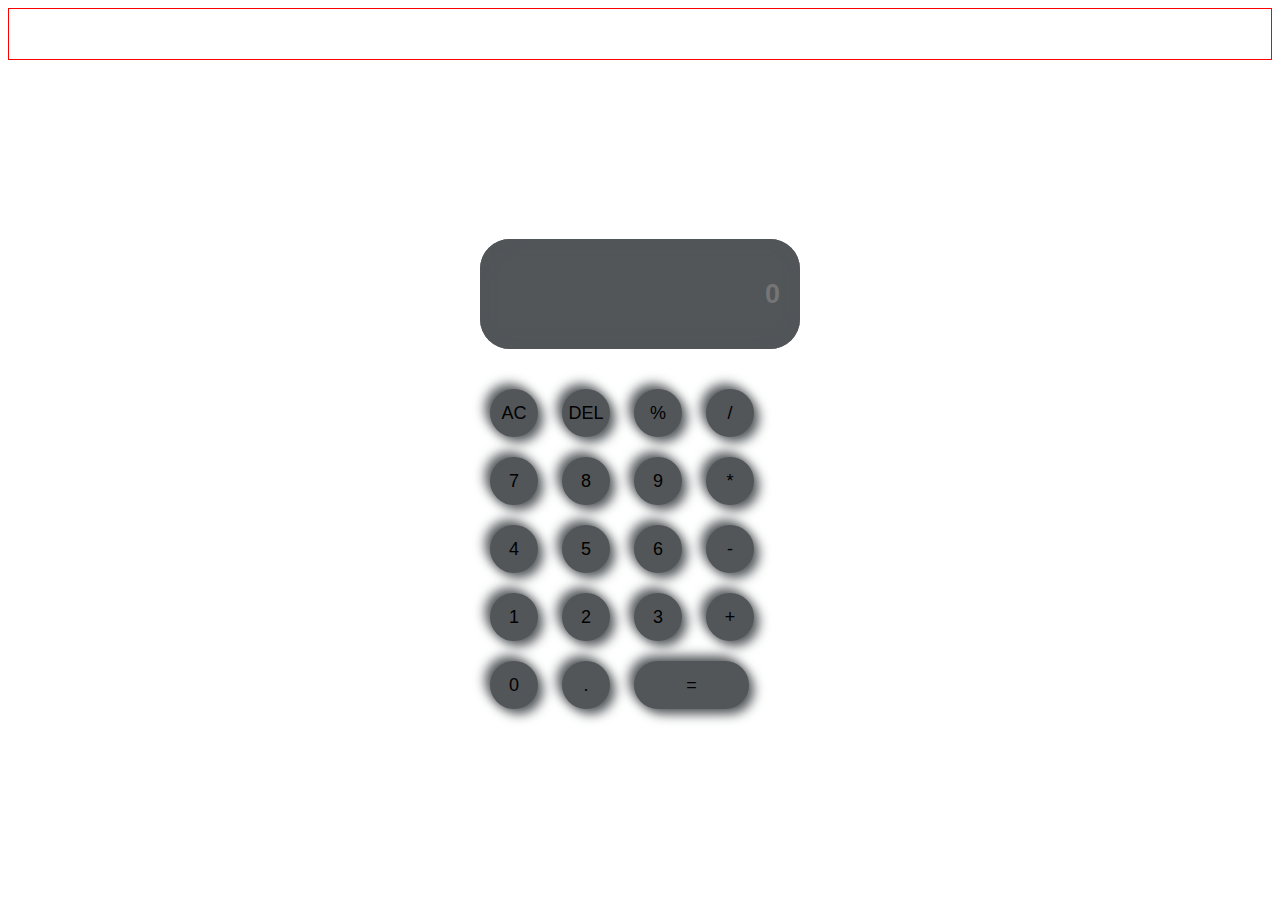
==== index.html @ a776ddd3 "Add files via upload" ====
<!DOCTYPE html>
<html lang="en">
<head>
    <meta charset="UTF-8">
    <meta http-equiv="X-UA-Compatible" content="IE=edge">
    <meta name="viewport" content="width=device-width, initial-scale=1.0">
    <title>CALCULATOR</title>
    <link rel="stylesheet" href="styles.css">

</head>
<body class="mycursor">
    <div class="container">
        <div class="Calculator">
            <input type="text" placeholder="0" id="output-screen"/>
            <div>
                <button onclick="Clear()" >AC</button>
                <button onclick="del()">DEL</button>
                <button onclick="display('%')">%</button>
                <button onclick="display('/')">/</button>
            </div>
            <div>
                <button onclick="display('7')">7</button>
                <button onclick="display('8')">8</button>
                <button onclick="display('9')">9</button>
                <button onclick="display('*')">*</button>
            </div>
            <div>
                <button onclick="display('4')">4</button>
                <button onclick="display('5')">5</button>
                <button onclick="display('6')">6</button>
                <button onclick="display('-')">-</button>
            </div>
            <div>
                <button onclick="display('1')">1</button>
                <button onclick="display('2')">2</button>
                <button onclick="display('3')">3</button>
                <button onclick="display('+')">+</button>
            </div>
            <div>
                <button onclick="display('0')">0</button>
                <button onclick="display('.')">.</button>
                <button onclick="calculate()" class="equal">=</button>
            </div>
        </div>
    </div>
    <script src="scripts.js"></script>
</body>
</html>
---- styles.css ----
@import url('https://fonts.googleapis.com/css?family=Open+Sans&display=swap');
html[data-theme='dark']
*{
    margin: 0;
    padding: 0;
    box-sizing: border-box;
    background-color:rgb(82,86,89);
    font-family: sans-serif;
    outline: invert;
}
.container{
    height: 100vh;
    display: flex;
    justify-content: center;
    align-items: center; 
}

.calculator{
    background-color: #ecf0f3;
    padding: 15px;
    border-radius: 30px;
    box-shadow:inset 5px 5px 12px #ffffff,
                     5px 5px 12px rgba(0,0,0,.16);
    display: flex;
    grid-template-columns: repeat(4,70px); 
}
input{
     grid-column: span 4;
     height: 70px; 
     width: 280px;
     background-color: rgb(82,86,89);
     box-shadow: inset -5px -5px 12px rgb(82,86,89),
                 inset 5px 5px  12px rgb(82,86,89);
    border: none;
    border-radius: 30px;
    color: rgb(0, 255, 42);
    font-size: 27px;
    font-weight: 700;
    text-align: end;
    margin: auto;
    margin-top: 40px;
    margin-bottom: 30px;
    padding: 20px;

}
button{
    height: 48px;
    width: 48px;
    background-color: rgb(82,86,89);
    box-shadow: -5px -5px 12px rgb(82,86,89),
                5px 5px 12px rgb(82,86,89);
    border-radius: 50%;
    border: none;
    margin: 10px;
    font-size: 18px;
    animation: col 5s infinite;
}
button:hover{
    background-color: rgb(121, 24, 24);
    cursor: pointer;
    transition: 0.5s;
}
.equal{
    width: 115px;
    border-radius: 40px;
    animation: col 5s infinite;
}
.mycursor{
    cursor: url("https://cdn-icons-png.flaticon.com/128/3119/3119214.png"), auto;
    height: 50px;
    border: 1px solid red;
    animation: col 5s infinite;
}

@keyframes col{
    00%{
        color: red;
    }
    25%{
        color: green;
    }
    50%{
        color: yellow;
    }
    75%{
        color: green;
    }
    100%{
        color: red;
    }
}
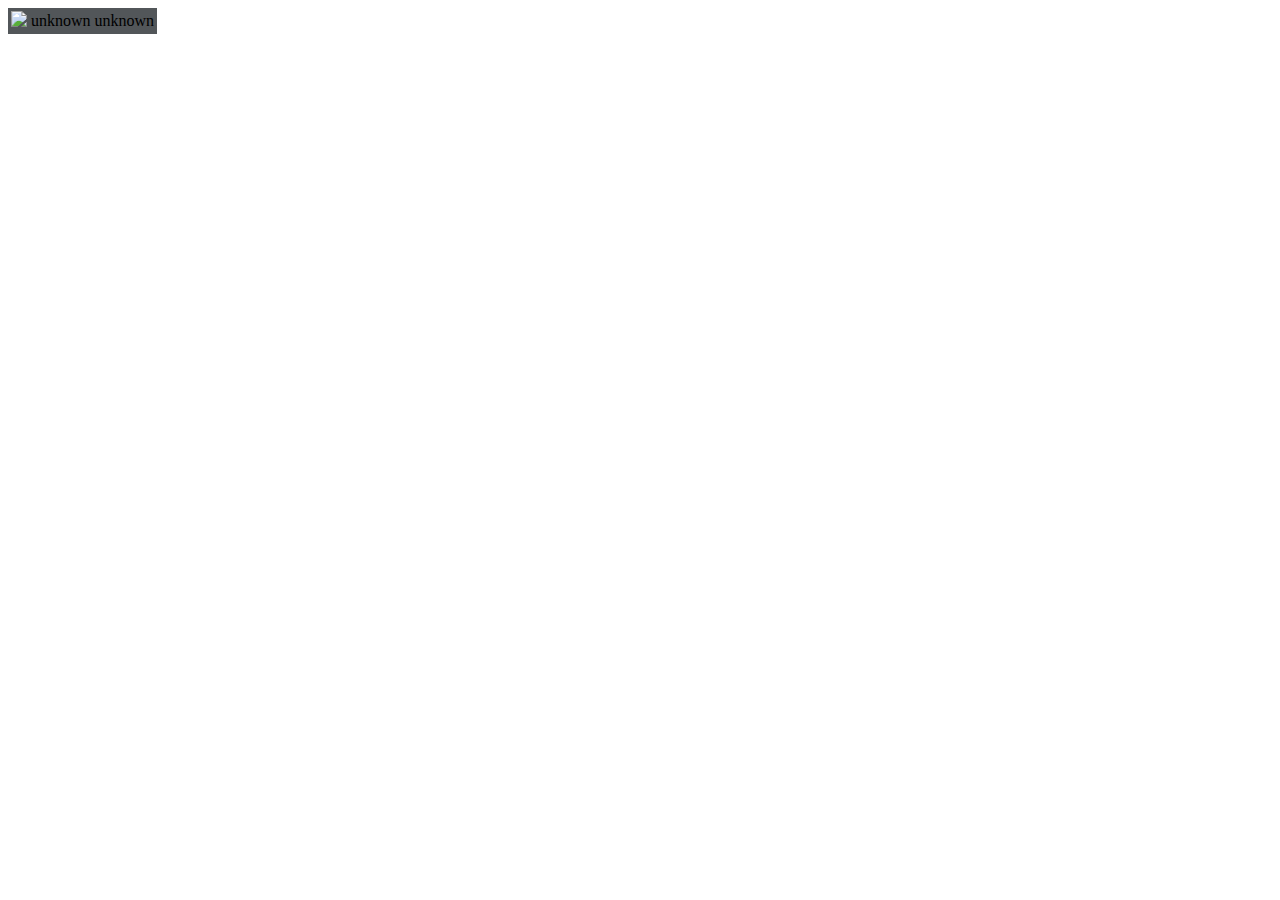
==== commit a1e219a6: "Update and rename menu.html to index.html" ====
--- a/index.html
+++ b/index.html
@@ -2,47 +2,15 @@
 <html lang="en">
 <head>
     <meta charset="UTF-8">
-    <meta http-equiv="X-UA-Compatible" content="IE=edge">
-    <meta name="viewport" content="width=device-width, initial-scale=1.0">
-    <title>CALCULATOR</title>
+
+    <title>my ưeb</title>
     <link rel="stylesheet" href="styles.css">
-
 </head>
-<body class="mycursor">
-    <div class="container">
-        <div class="Calculator">
-            <input type="text" placeholder="0" id="output-screen"/>
-            <div>
-                <button onclick="Clear()" >AC</button>
-                <button onclick="del()">DEL</button>
-                <button onclick="display('%')">%</button>
-                <button onclick="display('/')">/</button>
-            </div>
-            <div>
-                <button onclick="display('7')">7</button>
-                <button onclick="display('8')">8</button>
-                <button onclick="display('9')">9</button>
-                <button onclick="display('*')">*</button>
-            </div>
-            <div>
-                <button onclick="display('4')">4</button>
-                <button onclick="display('5')">5</button>
-                <button onclick="display('6')">6</button>
-                <button onclick="display('-')">-</button>
-            </div>
-            <div>
-                <button onclick="display('1')">1</button>
-                <button onclick="display('2')">2</button>
-                <button onclick="display('3')">3</button>
-                <button onclick="display('+')">+</button>
-            </div>
-            <div>
-                <button onclick="display('0')">0</button>
-                <button onclick="display('.')">.</button>
-                <button onclick="calculate()" class="equal">=</button>
-            </div>
-        </div>
-    </div>
-    <script src="scripts.js"></script>
+<body>
+    <table class="class1" style="background-color: rgb(82, 86, 89);">
+        <td class="class2"><a href="calculator.html" class="class5"><img src="1.png"></a></td>
+        <td class="class3" >unknown</td>
+        <td class="class4" >unknown</td>
+    </table>
 </body>
-</html>+</html>
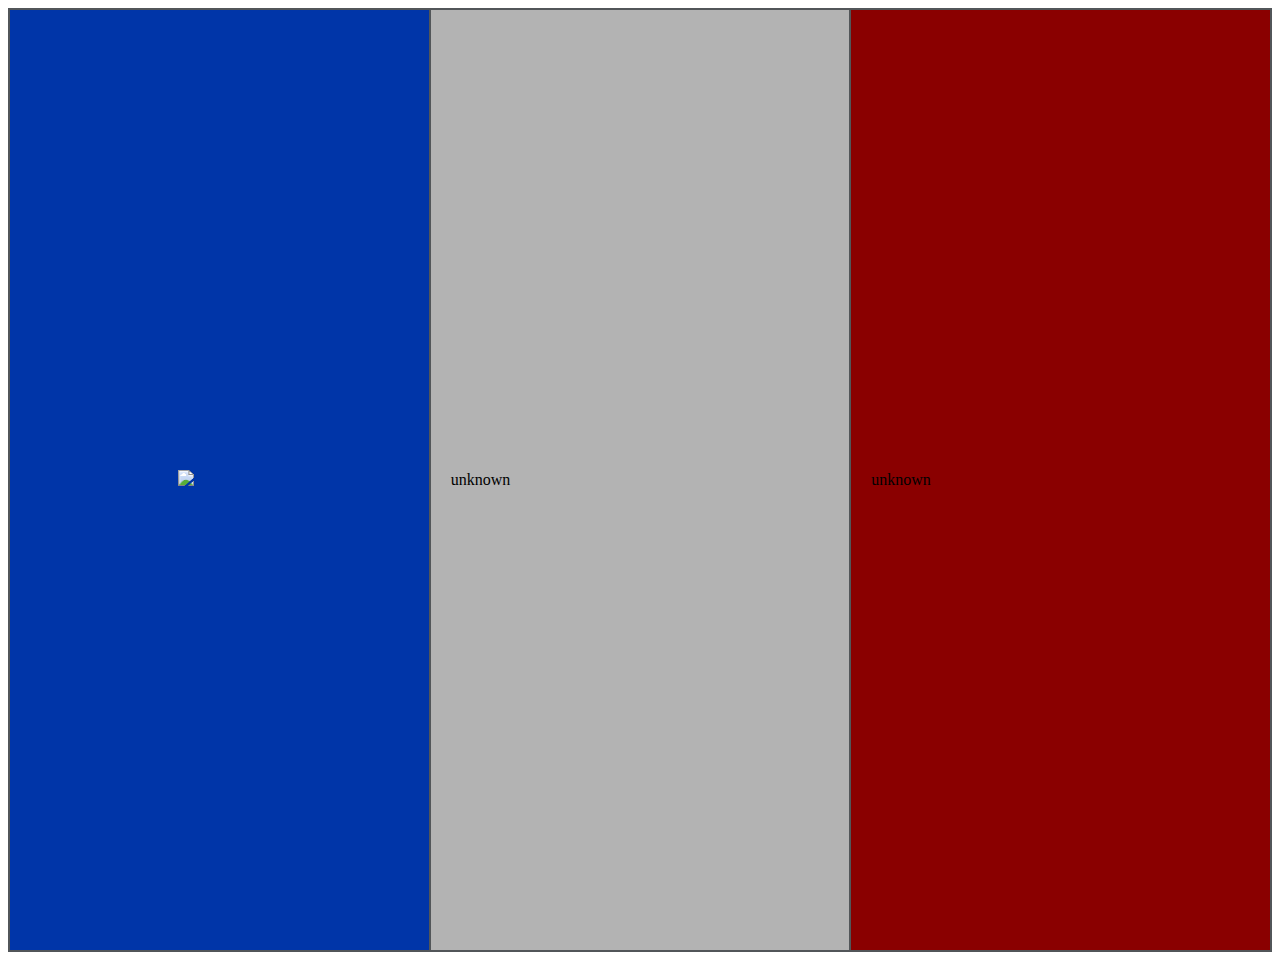
==== commit 02c5144d: "Update index.html" ====
--- a/index.html
+++ b/index.html
@@ -2,6 +2,8 @@
 <html lang="en">
 <head>
     <meta charset="UTF-8">
+    <meta http-equiv="X-UA-Compatible" content="IE=edge">
+    <meta name="viewport" content="width=device-width, initial-scale=1.0">
 
     <title>my ưeb</title>
     <link rel="stylesheet" href="styles.css">
--- a/styles.css
+++ b/styles.css
@@ -88,4 +88,48 @@
     100%{
         color: red;
     }
-}+}
+.class1{
+    width: 100%;
+    height: 100% ;
+}
+.class2{
+    background-color: rgb(0, 53, 168);
+    /* display: flex; */
+    justify-content: center;
+    align-items: center;
+    padding: 168px;
+    height: 100%;
+    width: 33%;
+}
+.class2:hover {
+    background-color:  rgb(34, 79, 175);
+    cursor: pointer;
+    transition: 0.5s;
+}
+.class3{
+    background-color: #b3b3b3;
+    justify-content: center;
+    /* align-content: center; */
+    padding: 20px;
+    height: 900px;
+    width: 33%;
+}
+.class3:hover {
+    background-color:  #dddddd;
+    cursor: pointer;
+    transition: 0.5s;
+}
+.class4{
+    background-color: rgb(138, 0, 0);
+    justify-content: center;
+    /* align-content: center; */
+    padding: 20px;
+    height: 900px;
+    width: 33%;
+}
+.class4:hover {
+    background-color:  rgb(138, 27, 27);
+    cursor: pointer;
+    transition: 0.5s;
+}
